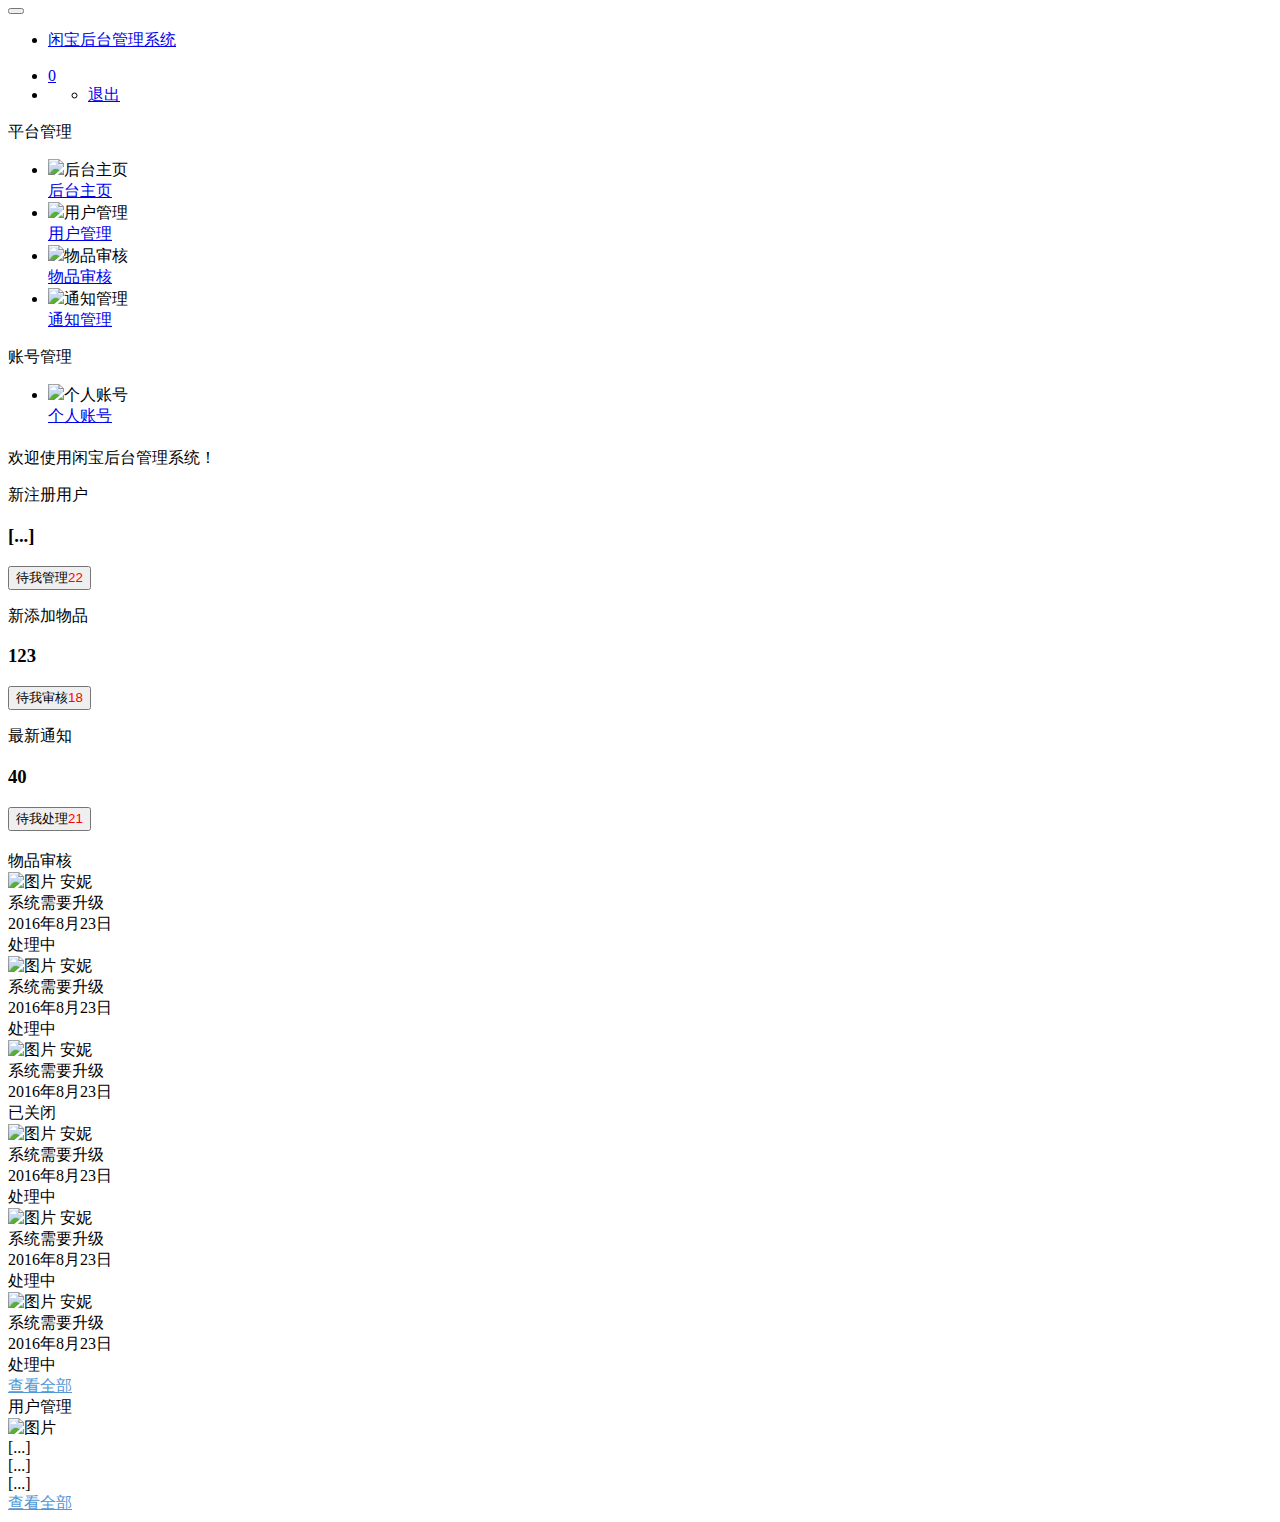
==== src/main/resources/templates/index.html @ 85331a2a "整体流程跑通，后台管理页面完成，完成管理员部分功能" ====
﻿<!DOCTYPE html PUBLIC "-//W3C//DTD XHTML 1.0 Transitional//EN" "http://www.w3.org/TR/xhtml1/DTD/xhtml1-transitional.dtd">
<html xmlns:th="http://www.thymeleaf.org">
<head>
<meta http-equiv="Content-Type" content="text/html; charset=utf-8" />
<meta name="viewport" content="width=device-width, initial-scale=1,maximum-scale=1, user-scalable=no"/>
<title>后台管理主页</title>
    <link th:href="@{/bootstrap-3.3.5-dist/css/bootstrap.min.css}" rel="stylesheet"/>
    <link th:href="@{/css/style.css}" rel="stylesheet"/>
    <link th:href="@{/css/dermadefault.css}" rel="stylesheet"/>
    <link th:href="@{/css/templatecss.css}" rel="stylesheet"/>
    <script th:src="@{/script/jquery.min.js}"></script>
    <script th:src="@{/bootstrap-3.3.5-dist/js/bootstrap.min.js}"></script>
    <script th:inline="javascript">
        $(document).ready(function () {
            /*<![CDATA[*/
            var admininfo =  [[${session.user_info_session}]];
            if (typeof(admininfo) == "undefined" || admininfo == null) {
                //未登录
                window.location.href = "login.html";
                /*]]>*/
            }else{
                $('#adminname1').html(admininfo.adminname);
                $('#adminname2').html(admininfo.adminname+"你好，");
            }
        });
    </script>
</head>

<body>
<nav class="nav navbar-default navbar-mystyle navbar-fixed-top">
  <div class="navbar-header">
    <button class="navbar-toggle" data-toggle="collapse" data-target=".navbar-collapse"> 
     <span class="icon-bar"></span> 
     <span class="icon-bar"></span> 
     <span class="icon-bar"></span> 
    </button>
    <a class="navbar-brand mystyle-brand"><span class="glyphicon glyphicon-home"></span></a> </div>
  <div class="collapse navbar-collapse">
    <ul class="nav navbar-nav">
      <li class="li-border"><a class="mystyle-color" href="#">闲宝后台管理系统</a></li>
    </ul>
    
    <ul class="nav navbar-nav pull-right">
       <li class="li-border">
          <a href="#" class="mystyle-color">
            <span class="glyphicon glyphicon-bell"></span>
            <span class="topbar-num">0</span>
          </a>
      </li>
      <li class="dropdown li-border"><a href="#" id="adminname1" class="dropdown-toggle mystyle-color"
                                        data-toggle="dropdown"> <span class="caret"></span></a>
        <ul class="dropdown-menu">
          <li><a href="loginOut">退出</a></li>
        </ul>
      </li>
    </ul>
  </div>
</nav>
<div class="down-main">
  <div class="left-main left-full">
    <div class="sidebar-fold"><span class="glyphicon glyphicon-menu-hamburger"></span></div>
    <div class="subNavBox">
      <div class="sBox">
       <div class="subNav sublist-down"><span class="title-icon glyphicon glyphicon-chevron-down">

       </span><span class="sublist-title">平台管理</span>
        </div>
        <ul class="navContent" style="display:block">
          <li class="active">
            <div class="showtitle" style="width:100px;"><img src="img/leftimg.png" />后台主页</div>
            <a href="index.html"><span class="sublist-icon glyphicon glyphicon-home">
            </span><span class="sub-title">后台主页</span></a> </li>
            <li>
                <div class="showtitle" style="width:100px;"><img src="img/leftimg.png" />用户管理</div>
                <a href="users.html"><span class="sublist-icon glyphicon glyphicon-credit-card">

            </span><span class="sub-title">用户管理</span></a> </li>
          <li>
            <div class="showtitle" style="width:100px;"><img src="img/leftimg.png" />物品审核</div>
            <a href="things.html"><span class="sublist-icon glyphicon glyphicon-edit">

            </span><span class="sub-title">物品审核</span></a> </li>

          <li>
            <div class="showtitle" style="width:100px;"><img src="img/leftimg.png" />通知管理</div>
            <a href="newslist.html"><span class="sublist-icon glyphicon glyphicon-bullhorn">

            </span><span class="sub-title">通知管理</span></a></li>

        </ul>
      </div>
      <div class="sBox">
        <div class="subNav sublist-up"><span class="title-icon glyphicon glyphicon-chevron-up">

        </span><span class="sublist-title">账号管理</span></div>
        <ul class="navContent" style="display:block">
          <li>
            <div class="showtitle" style="width:100px;"><img src="img/leftimg.png" />个人账号</div>
            <a href="userInfo.html"><span class="sublist-icon glyphicon glyphicon-user">

            </span><span class="sub-title">个人账号</span></a></li>
        </ul>
      </div>
    </div>
  </div>
  <div class="right-product my-index right-full">
     <div class="container-fluid">
	   <div class="info-center">
       
       <!--title-->
            <div class="info-title">
              <div class="pull-left">
                <h4><strong id="adminname2"></strong></h4>
                <p>欢迎使用闲宝后台管理系统！</p>
              </div>
              <div class="time-title pull-right">
                  <div class="year-month pull-left">
                    <p id="week"></p>
                    <p id="date"></p>
                  </div>
                  <div class="hour-minute pull-right">
                     <strong id="time"></strong>
                  </div>
              </div>
              <div class="clearfix"></div>
            </div>
           <!--content-list-->
            <div class="content-list">
               <div class="row">
                 <div class="col-md-4">
                    <div class="content">
                       <div class="w30 left-icon pull-left">
                          <span class="glyphicon glyphicon-user blue"></span>
                       </div>
                       <div class="w70 right-title pull-right">
                       <div class="title-content">
                           <p>新注册用户</p>
                           <h3 class="number" th:text="${userCount}">[...]</h3>
                           <button class="btn btn-default">待我管理<span style="color:red;">22</span></button>
                       </div>
                       </div>
                       <div class="clearfix"></div>
                    </div>
                 </div>
                  <div class="col-md-4">
                    <div class="content">
                       <div class="w30 left-icon pull-left">
                          <span class="glyphicon glyphicon-edit violet"></span>
                       </div>
                       <div class="w70 right-title pull-right">
                       <div class="title-content">
                           <p>新添加物品</p>
                           <h3 class="number">123</h3>
                           <button class="btn btn-default">待我审核<span style="color:red;">18</span></button>
                       </div>
                       </div>
                       <div class="clearfix"></div>
                    </div>
                 </div>
                  <div class="col-md-4">
                    <div class="content">
                       <div class="w30 left-icon pull-left">
                          <span class="glyphicon glyphicon-bullhorn orange"></span>
                       </div>
                       <div class="w70 right-title pull-right">
                       <div class="title-content">
                           <p>最新通知</p>
                           <h3 class="number">40</h3>
                           <button class="btn btn-default">待我处理<span style="color:red;">21</span></button>
                       </div>
                       </div>
                       <div class="clearfix"></div>
                    </div>
                 </div>

               </div>
               <!--信息列表-->
               <div class="row newslist" style="margin-top:20px;">
                 <div class="col-md-8">
                   <div class="panel panel-default">
                      <div class="panel-heading">
                       物品审核<div class="caret"></div>
                       <a href="#" class="pull-right"><span class="glyphicon glyphicon-refresh"></span></a>
                      </div>     
                      <div class="panel-body">
                           <div class="w15 pull-left">
                             <img src="img/noavatar_middle.gif" width="25" height="25" alt="图片" class="img-circle"/>
                             安妮
                           </div>
                           <div class="w55 pull-left">系统需要升级</div>
                           <div class="w20 pull-left text-center">2016年8月23日</div>
                          <div class="w10 pull-left text-center"><span class="text-green-main">处理中</span></div>
                      </div>
                      
                      <div class="panel-body">
                           <div class="w15 pull-left">
                             <img src="img/noavatar_middle.gif" width="25" height="25" alt="图片" class="img-circle"/>
                             安妮
                           </div>
                           <div class="w55 pull-left">系统需要升级</div>
                           <div class="w20 pull-left text-center">2016年8月23日</div>
                          <div class="w10 pull-left text-center"><span class="text-green-main">处理中</span></div>
                      </div>
                      
                      <div class="panel-body">
                           <div class="w15 pull-left">
                             <img src="img/noavatar_middle.gif" width="25" height="25" alt="图片" class="img-circle"/>
                             安妮
                           </div>
                           <div class="w55 pull-left">系统需要升级</div>
                           <div class="w20 pull-left text-center">2016年8月23日</div>
                           <div class="w10 pull-left text-center"><span class="text-gray">已关闭</span></div>
                      </div>
                      
                      <div class="panel-body">
                           <div class="w15 pull-left">
                             <img src="img/noavatar_middle.gif" width="25" height="25" alt="图片" class="img-circle"/>
                             安妮
                           </div>
                           <div class="w55 pull-left">系统需要升级</div>
                           <div class="w20 pull-left text-center">2016年8月23日</div>
                           <div class="w10 pull-left text-center"><span>处理中</span></div>
                      </div>
                      <div class="panel-body">
                           <div class="w15 pull-left">
                             <img src="img/noavatar_middle.gif" width="25" height="25" alt="图片" class="img-circle"/>
                             安妮
                           </div>
                           <div class="w55 pull-left">系统需要升级</div>
                           <div class="w20 pull-left text-center">2016年8月23日</div>
                           <div class="w10 pull-left text-center"><span>处理中</span></div>
                      </div>
                      <div class="panel-body">
                           <div class="w15 pull-left">
                             <img src="img/noavatar_middle.gif" width="25" height="25" alt="图片" class="img-circle"/>
                             安妮
                           </div>
                           <div class="w55 pull-left">系统需要升级</div>
                           <div class="w20 pull-left text-center">2016年8月23日</div>
                           <div class="w10 pull-left text-center"><span>处理中</span></div>
                      </div>
                      
                      <div class="panel-body text-center">
                          <a href="#" style="color:#5297d6;">查看全部</a>
                      </div>
                      
                    </div>
                 </div>
                 
                 <div class="col-md-4">
                     <div class="panel panel-default">
                      <div class="panel-heading">
                       用户管理
                       <a href="#" class="pull-right"><span class="glyphicon glyphicon-refresh"></span></a>
                      </div>
                      <div class="panel-body" th:each="user : ${indexUsers}">
                          <div class="w10 pull-left">
                              <img  th:src="${(user.userhead == null
                              || #strings.isEmpty(user.userhead)) ?
                               'img/noavatar_middle.gif' : user.userhead}" width="25" height="25" alt="图片" class="img-circle"/>
                          </div>
                          <div class="w30 pull-left text-right" th:text="${user.username}">[...]</div>
                          <div class="w40 pull-left text-right" th:text="${user.regtime}">[...]</div>
                          <div class="w20 pull-left text-center">
                              <div class="text-green-main" th:text="${user.usertype}">[...]</div></div>
                      </div>
                         <div class="panel-body text-center">
                             <a href="#" style="color:#5297d6;">查看全部</a>
                         </div>
                    </div>
                    
                 </div>
               </div>
            </div>
            
       </div>			
	 </div>
  </div>
</div>
<script type="text/javascript">
$(function(){
    function showAuto(){
        var mydate = new Date();
        $('#date').html(mydate.toLocaleDateString());
        var Week = ['日','一','二','三','四','五','六'];
        $('#week').html('星期' + Week[mydate.getDay()]);
        $('#time').html(mydate.getHours()+":"+mydate.getMinutes());
    }
    showAuto();
    setInterval(showAuto, 1000);
    /*左侧导航栏显示隐藏功能*/
$(".subNav").click(function(){				
			/*显示*/
			if($(this).find("span:first-child").attr('class')=="title-icon glyphicon glyphicon-chevron-down")
			{
				$(this).find("span:first-child").removeClass("glyphicon-chevron-down");
			    $(this).find("span:first-child").addClass("glyphicon-chevron-up");
			    $(this).removeClass("sublist-down");
				$(this).addClass("sublist-up");
			}
			/*隐藏*/
			else
			{
				$(this).find("span:first-child").removeClass("glyphicon-chevron-up");
				$(this).find("span:first-child").addClass("glyphicon-chevron-down");
				$(this).removeClass("sublist-up");
				$(this).addClass("sublist-down");
			}	
		// 修改数字控制速度， slideUp(500)控制卷起速度
	    $(this).next(".navContent").slideToggle(300).siblings(".navContent").slideUp(300);
	})
/*左侧导航栏缩进功能*/
$(".left-main .sidebar-fold").click(function(){

	if($(this).parent().attr('class')=="left-main left-full")
	{
		$(this).parent().removeClass("left-full");
		$(this).parent().addClass("left-off");
		
		$(this).parent().parent().find(".right-product").removeClass("right-full");
		$(this).parent().parent().find(".right-product").addClass("right-off");
		
		}
	else
	{
		$(this).parent().removeClass("left-off");
		$(this).parent().addClass("left-full");
		
		$(this).parent().parent().find(".right-product").removeClass("right-off");
		$(this).parent().parent().find(".right-product").addClass("right-full");
		
		}
	})	
 
  /*左侧鼠标移入提示功能*/
		$(".sBox ul li").mouseenter(function(){
			if($(this).find("span:last-child").css("display")=="none")
			{$(this).find("div").show();}
			}).mouseleave(function(){$(this).find("div").hide();})	
})
</script>
</body>
</html>
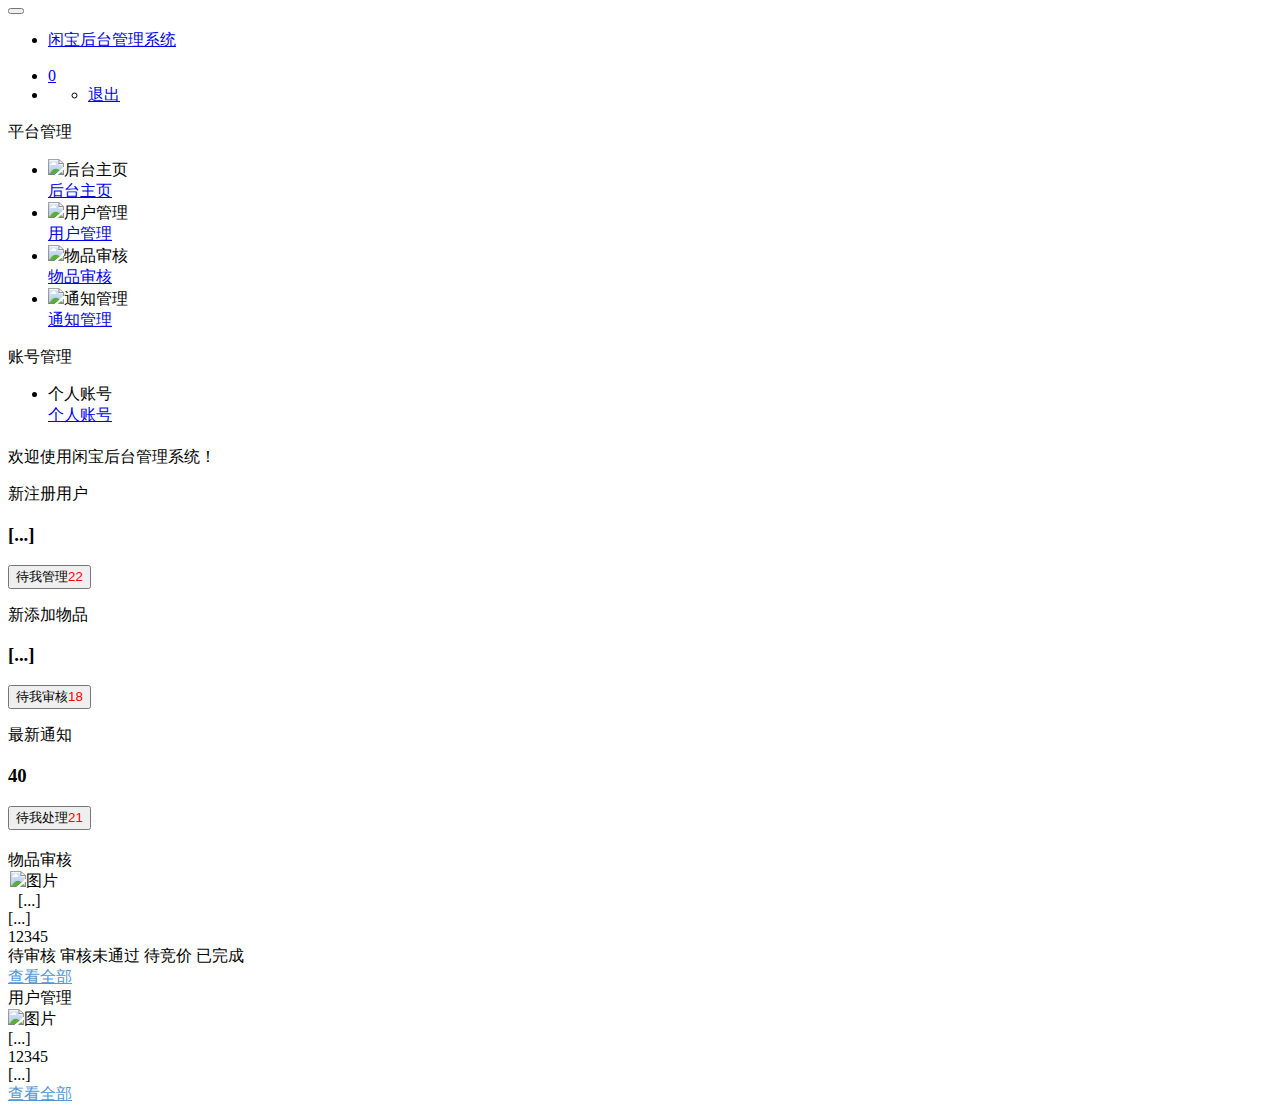
==== commit d505e92b: "后台管理功能实现" ====
--- a/src/main/resources/templates/index.html
+++ b/src/main/resources/templates/index.html
@@ -17,11 +17,11 @@
             if (typeof(admininfo) == "undefined" || admininfo == null) {
                 //未登录
                 window.location.href = "login.html";
-                /*]]>*/
             }else{
                 $('#adminname1').html(admininfo.adminname);
                 $('#adminname2').html(admininfo.adminname+"你好，");
             }
+            /*]]>*/
         });
     </script>
 </head>
@@ -95,9 +95,8 @@
         </span><span class="sublist-title">账号管理</span></div>
         <ul class="navContent" style="display:block">
           <li>
-            <div class="showtitle" style="width:100px;"><img src="img/leftimg.png" />个人账号</div>
+            <div class="showtitle" style="width:100px;">个人账号</div>
             <a href="userInfo.html"><span class="sublist-icon glyphicon glyphicon-user">
-
             </span><span class="sub-title">个人账号</span></a></li>
         </ul>
       </div>
@@ -136,7 +135,7 @@
                        <div class="title-content">
                            <p>新注册用户</p>
                            <h3 class="number" th:text="${userCount}">[...]</h3>
-                           <button class="btn btn-default">待我管理<span style="color:red;">22</span></button>
+                           <a href="users.html"> <button class="btn btn-default">待我管理<span style="color:red;">22</span></button></a>
                        </div>
                        </div>
                        <div class="clearfix"></div>
@@ -150,8 +149,8 @@
                        <div class="w70 right-title pull-right">
                        <div class="title-content">
                            <p>新添加物品</p>
-                           <h3 class="number">123</h3>
-                           <button class="btn btn-default">待我审核<span style="color:red;">18</span></button>
+                           <h3 class="number" th:text="${thingsCount}">[...]</h3>
+                           <a href="things.html"><button class="btn btn-default">待我审核<span style="color:red;">18</span></button></a>
                        </div>
                        </div>
                        <div class="clearfix"></div>
@@ -166,7 +165,7 @@
                        <div class="title-content">
                            <p>最新通知</p>
                            <h3 class="number">40</h3>
-                           <button class="btn btn-default">待我处理<span style="color:red;">21</span></button>
+                           <a href="newslist.html"><button class="btn btn-default">待我处理<span style="color:red;">21</span></button></a>
                        </div>
                        </div>
                        <div class="clearfix"></div>
@@ -181,67 +180,29 @@
                       <div class="panel-heading">
                        物品审核<div class="caret"></div>
                        <a href="#" class="pull-right"><span class="glyphicon glyphicon-refresh"></span></a>
-                      </div>     
-                      <div class="panel-body">
-                           <div class="w15 pull-left">
-                             <img src="img/noavatar_middle.gif" width="25" height="25" alt="图片" class="img-circle"/>
-                             安妮
+                      </div>
+                       <div class="panel-body" th:each="things : ${indexThings}">
+                           <div class="pull-left" th:each="img : ${things.thingsimgs.split(',')}">
+                               <img style="margin-left: 2px;" th:src="${(img == null
+                              || #strings.isEmpty(img)) ?
+                               '/img/noavatar_middle.gif' : img}" width="25" height="25" alt="图片" />
                            </div>
-                           <div class="w55 pull-left">系统需要升级</div>
-                           <div class="w20 pull-left text-center">2016年8月23日</div>
-                          <div class="w10 pull-left text-center"><span class="text-green-main">处理中</span></div>
-                      </div>
-                      
-                      <div class="panel-body">
-                           <div class="w15 pull-left">
-                             <img src="img/noavatar_middle.gif" width="25" height="25" alt="图片" class="img-circle"/>
-                             安妮
-                           </div>
-                           <div class="w55 pull-left">系统需要升级</div>
-                           <div class="w20 pull-left text-center">2016年8月23日</div>
-                          <div class="w10 pull-left text-center"><span class="text-green-main">处理中</span></div>
-                      </div>
-                      
-                      <div class="panel-body">
-                           <div class="w15 pull-left">
-                             <img src="img/noavatar_middle.gif" width="25" height="25" alt="图片" class="img-circle"/>
-                             安妮
-                           </div>
-                           <div class="w55 pull-left">系统需要升级</div>
-                           <div class="w20 pull-left text-center">2016年8月23日</div>
-                           <div class="w10 pull-left text-center"><span class="text-gray">已关闭</span></div>
-                      </div>
-                      
-                      <div class="panel-body">
-                           <div class="w15 pull-left">
-                             <img src="img/noavatar_middle.gif" width="25" height="25" alt="图片" class="img-circle"/>
-                             安妮
-                           </div>
-                           <div class="w55 pull-left">系统需要升级</div>
-                           <div class="w20 pull-left text-center">2016年8月23日</div>
-                           <div class="w10 pull-left text-center"><span>处理中</span></div>
-                      </div>
-                      <div class="panel-body">
-                           <div class="w15 pull-left">
-                             <img src="img/noavatar_middle.gif" width="25" height="25" alt="图片" class="img-circle"/>
-                             安妮
-                           </div>
-                           <div class="w55 pull-left">系统需要升级</div>
-                           <div class="w20 pull-left text-center">2016年8月23日</div>
-                           <div class="w10 pull-left text-center"><span>处理中</span></div>
-                      </div>
-                      <div class="panel-body">
-                           <div class="w15 pull-left">
-                             <img src="img/noavatar_middle.gif" width="25" height="25" alt="图片" class="img-circle"/>
-                             安妮
-                           </div>
-                           <div class="w55 pull-left">系统需要升级</div>
-                           <div class="w20 pull-left text-center">2016年8月23日</div>
-                           <div class="w10 pull-left text-center"><span>处理中</span></div>
-                      </div>
+                           <div class="w15 pull-left text-left" style="margin-left: 10px"
+                                th:text="${things.thingsname}">[...]</div>
+                           <div class="w40 pull-left text-left" th:text="${things.thingsdes.length() &gt;
+                           20? #strings.substring(user.userhead,0,20):things.thingsdes}">[...]</div>
+                           <div class="w20 pull-left text-center" th:text="${things.uptime}">12345</div>
+                          <div class="w10 pull-left text-center" th:switch="${things.thingsstatus}">
+                                  <span class="text-yellow-main" th:case="0">待审核</span>
+                              <span class="text-red-main" th:case="1">审核未通过</span>
+                              <span class="text-green-main" th:case="2">待竞价</span>
+                              <span class="text-blue-main" th:case="3">已完成</span>
+                          </div>
+                      </div>
+
                       
                       <div class="panel-body text-center">
-                          <a href="#" style="color:#5297d6;">查看全部</a>
+                          <a href="things.html" style="color:#5297d6;">查看全部</a>
                       </div>
                       
                     </div>
@@ -257,15 +218,15 @@
                           <div class="w10 pull-left">
                               <img  th:src="${(user.userhead == null
                               || #strings.isEmpty(user.userhead)) ?
-                               'img/noavatar_middle.gif' : user.userhead}" width="25" height="25" alt="图片" class="img-circle"/>
+                               '/img/noavatar_middle.gif' : user.userhead}" width="25" height="25" alt="图片" class="img-circle"/>
                           </div>
-                          <div class="w30 pull-left text-right" th:text="${user.username}">[...]</div>
-                          <div class="w40 pull-left text-right" th:text="${user.regtime}">[...]</div>
+                          <div class="w30 pull-left text-left" th:text="${user.username}">[...]</div>
+                          <div class="w40 pull-left text-center" th:text="${user.regtime}">12345</div>
                           <div class="w20 pull-left text-center">
                               <div class="text-green-main" th:text="${user.usertype}">[...]</div></div>
                       </div>
                          <div class="panel-body text-center">
-                             <a href="#" style="color:#5297d6;">查看全部</a>
+                             <a href="users.html" style="color:#5297d6;">查看全部</a>
                          </div>
                     </div>
                     
